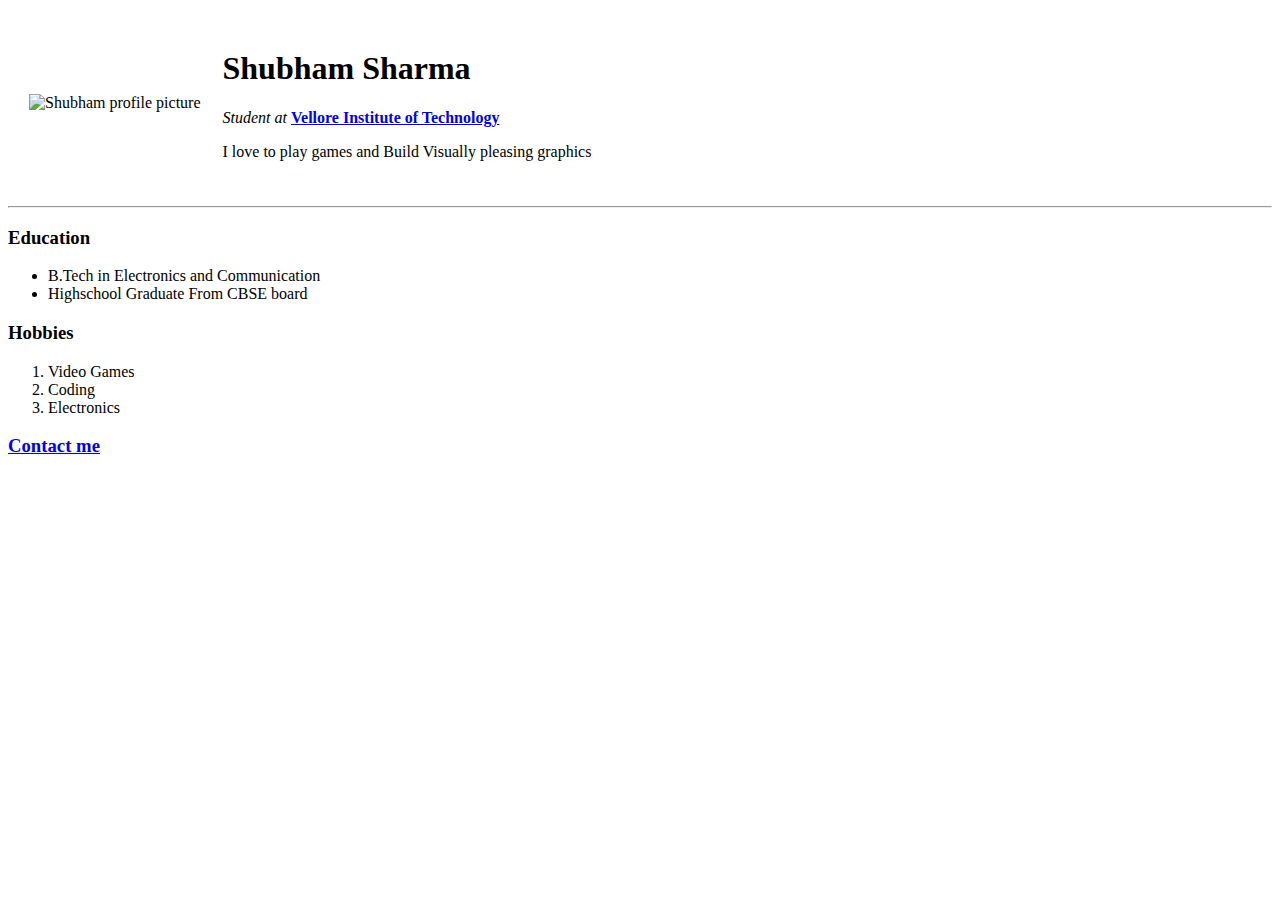
==== index.html @ e4d0092f "Update index.html" ====
<!DOCTYPE html>
<html lang="en">
<head>
    <meta charset="UTF-8">
    <meta name="viewport" content="width=device-width, initial-scale=1.0">
    <title>Hello world</title>
</head>
<body>
    <table cellspacing="20">
        <tr>
            <td>
                <img src="https://media.licdn.com/dms/image/D5635AQHu56lWd7CQ6A/profile-framedphoto-shrink_400_400/0/1686768430364?e=1692442800&v=beta&t=KPoHhkGUoBYBgE0PemJKGHDzHZt-pW7GcNJ5ehAYLjE" alt="Shubham profile picture" height="50px" width="50px">

            </td>
            <td> <h1>
                Shubham Sharma
            </h1>
            <p><em>Student at </em><strong><a href="https://vtop.vit.ac.in/vtop/initialProcess">Vellore Institute of Technology</a></strong> </p>
            <p>I love to play games and Build Visually pleasing graphics</p></td>
        </tr>
    </table>
   
   
    <hr>
    <h3><strong>Education</strong></h3>
    <ul>
        <li>B.Tech in Electronics and Communication </li>
        <li>Highschool Graduate From CBSE board</li>
    </ul>
    <h3>Hobbies</h3>
    <ol>
        <li>Video Games</li>
        <li>Coding</li>
        <li>Electronics</li>
    </ol>
    <h3><strong><a href="contact.html">Contact me</a></strong></h3>


    </body>
</body>
</html>
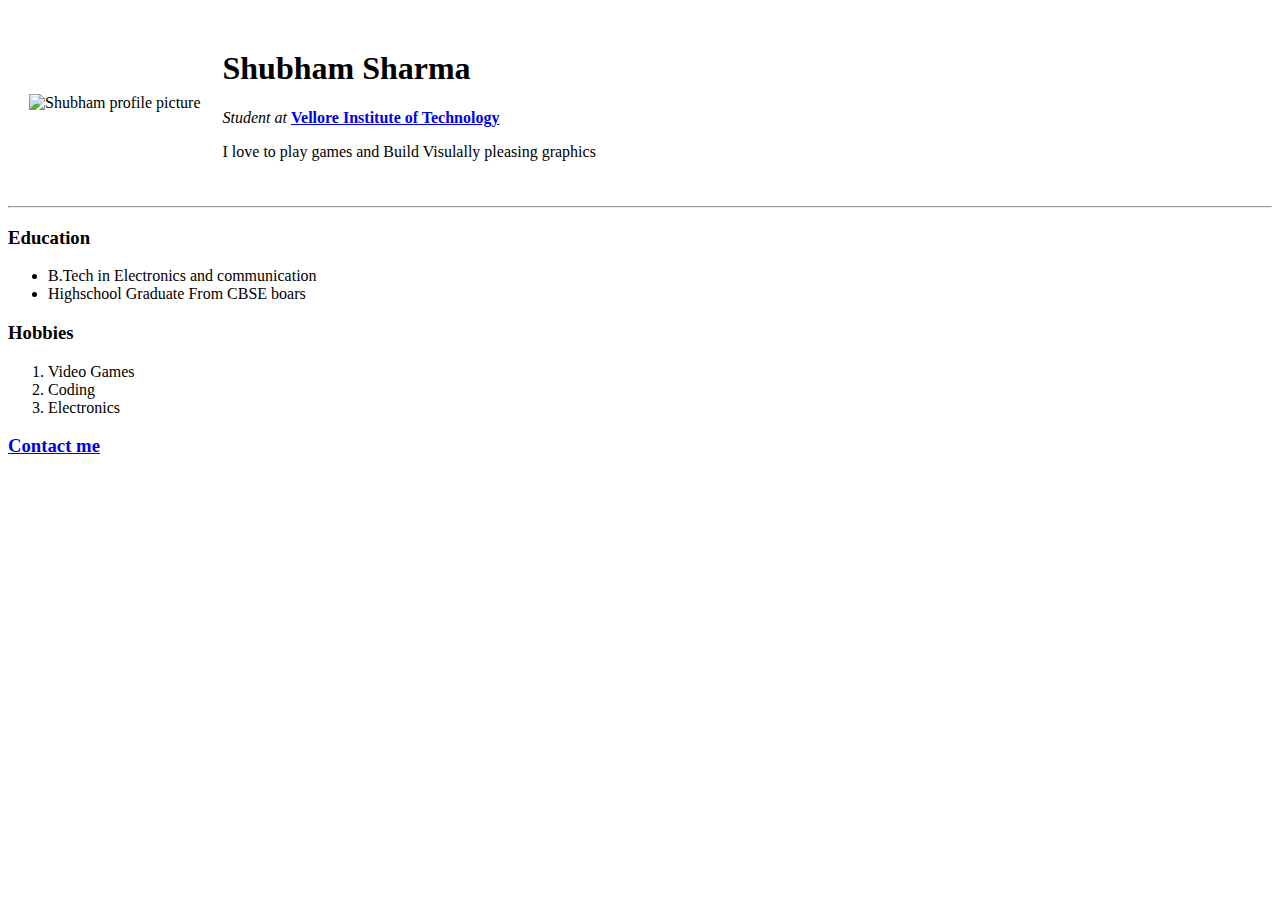
==== commit b61a2e10: "Merge branch 'main' of https://github.com/aeroscissorz/jssss" ====
--- a/index.html
+++ b/index.html
@@ -9,14 +9,14 @@
     <table cellspacing="20">
         <tr>
             <td>
-                <img src="https://media.licdn.com/dms/image/D5635AQHu56lWd7CQ6A/profile-framedphoto-shrink_400_400/0/1686768430364?e=1692442800&v=beta&t=KPoHhkGUoBYBgE0PemJKGHDzHZt-pW7GcNJ5ehAYLjE" alt="Shubham profile picture" height="50px" width="50px">
+                <img src="https://media.licdn.com/dms/image/D5635AQHu56lWd7CQ6A/profile-framedphoto-shrink_400_400/0/1686768430364?e=1692442800&v=beta&t=KPoHhkGUoBYBgE0PemJKGHDzHZt-pW7GcNJ5ehAYLjE" alt="Shubham profile picture" height="10%" width="10%">
 
             </td>
             <td> <h1>
                 Shubham Sharma
             </h1>
             <p><em>Student at </em><strong><a href="https://vtop.vit.ac.in/vtop/initialProcess">Vellore Institute of Technology</a></strong> </p>
-            <p>I love to play games and Build Visually pleasing graphics</p></td>
+            <p>I love to play games and Build Visulally pleasing graphics</p></td>
         </tr>
     </table>
    
@@ -24,8 +24,8 @@
     <hr>
     <h3><strong>Education</strong></h3>
     <ul>
-        <li>B.Tech in Electronics and Communication </li>
-        <li>Highschool Graduate From CBSE board</li>
+        <li>B.Tech in Electronics and communication</li>
+        <li>Highschool Graduate From CBSE boars</li>
     </ul>
     <h3>Hobbies</h3>
     <ol>
@@ -38,4 +38,4 @@
 
     </body>
 </body>
-</html>
+</html>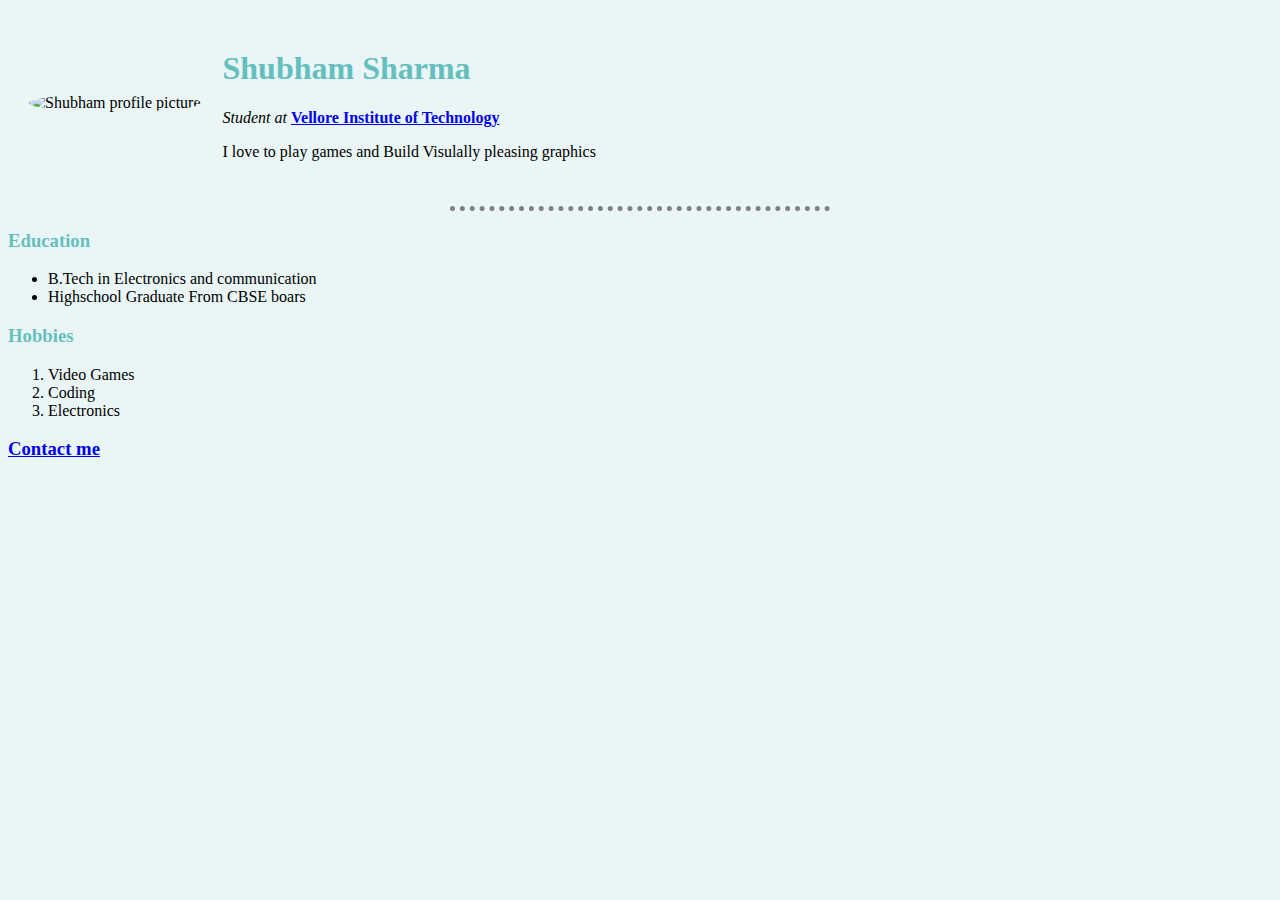
==== commit 22b8f32e: "uui" ====
--- a/index.html
+++ b/index.html
@@ -4,12 +4,13 @@
     <meta charset="UTF-8">
     <meta name="viewport" content="width=device-width, initial-scale=1.0">
     <title>Hello world</title>
+    <link rel="stylesheet" href="css/styles.css">
 </head>
 <body>
     <table cellspacing="20">
         <tr>
             <td>
-                <img src="https://media.licdn.com/dms/image/D5635AQHu56lWd7CQ6A/profile-framedphoto-shrink_400_400/0/1686768430364?e=1692442800&v=beta&t=KPoHhkGUoBYBgE0PemJKGHDzHZt-pW7GcNJ5ehAYLjE" alt="Shubham profile picture" height="10%" width="10%">
+                <img src="https://media.licdn.com/dms/image/D5635AQHu56lWd7CQ6A/profile-framedphoto-shrink_400_400/0/1686768430364?e=1692442800&v=beta&t=KPoHhkGUoBYBgE0PemJKGHDzHZt-pW7GcNJ5ehAYLjE" alt="Shubham profile picture" height="150px" width="150px">
 
             </td>
             <td> <h1>
@@ -35,7 +36,5 @@
     </ol>
     <h3><strong><a href="contact.html">Contact me</a></strong></h3>
 
-
-    </body>
 </body>
-</html>+</html>
--- a/css/styles.css
+++ b/css/styles.css
@@ -0,0 +1,20 @@
+body{
+    background-color: #eaf6f6;
+}
+hr{
+    
+    border-style:none;
+    border-top-style: dotted;
+    border-color: grey;
+    border-width: 5px;
+    width: 30%;
+}
+h1{
+    color: #66bfbf;
+}
+h3{
+    color: #66bfbf;
+}
+img{
+    border-radius: 50%;
+}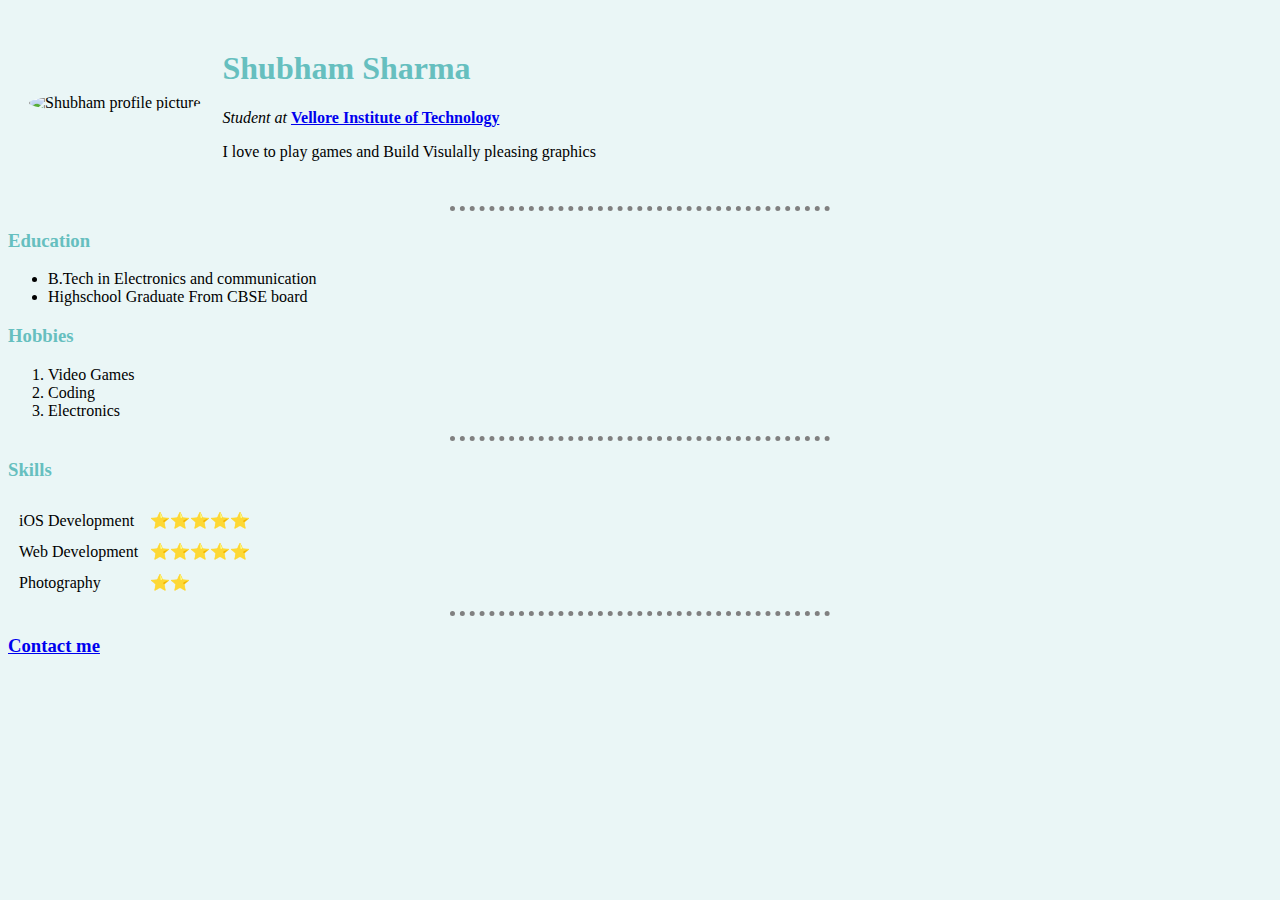
==== commit 62a9e06a: "css changed" ====
--- a/index.html
+++ b/index.html
@@ -20,13 +20,11 @@
             <p>I love to play games and Build Visulally pleasing graphics</p></td>
         </tr>
     </table>
-   
-   
     <hr>
     <h3><strong>Education</strong></h3>
     <ul>
         <li>B.Tech in Electronics and communication</li>
-        <li>Highschool Graduate From CBSE boars</li>
+        <li>Highschool Graduate From CBSE board</li>
     </ul>
     <h3>Hobbies</h3>
     <ol>
@@ -34,7 +32,25 @@
         <li>Coding</li>
         <li>Electronics</li>
     </ol>
+    <hr>
+    <h3>Skills</h3>
+    <table cellspacing="10">
+      <tr>
+        <td>iOS Development</td>
+        <td>⭐️⭐️⭐️⭐️⭐️</td>
+      </tr>
+      <tr>
+        <td>Web Development</td>
+        <td>⭐️⭐️⭐️⭐️⭐️</td>
+      </tr>
+      <tr>
+        <td>Photography</td>
+        <td>⭐️⭐️</td>
+      </tr>
+    </table>
+    <hr>
     <h3><strong><a href="contact.html">Contact me</a></strong></h3>
+    
 
 </body>
 </html>
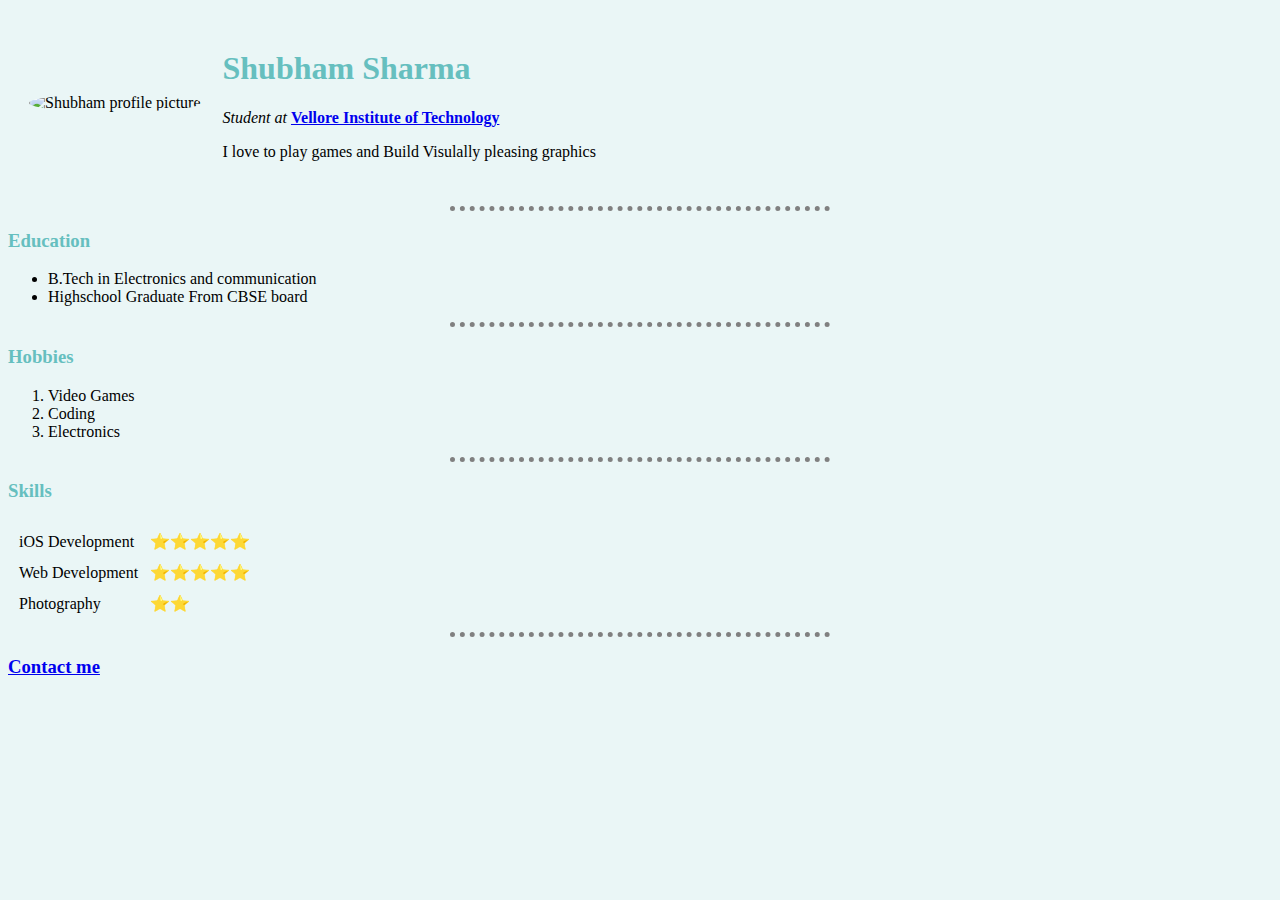
==== commit 4d4258fb: "day 5" ====
--- a/index.html
+++ b/index.html
@@ -26,14 +26,15 @@
         <li>B.Tech in Electronics and communication</li>
         <li>Highschool Graduate From CBSE board</li>
     </ul>
-    <h3>Hobbies</h3>
+    <hr>
+    <h3 class="hoverr">Hobbies</h3>
     <ol>
         <li>Video Games</li>
         <li>Coding</li>
         <li>Electronics</li>
     </ol>
     <hr>
-    <h3>Skills</h3>
+    <h3 class="hoverr">Skills</h3>
     <table cellspacing="10">
       <tr>
         <td>iOS Development</td>
--- a/css/styles.css
+++ b/css/styles.css
@@ -17,4 +17,9 @@
 }
 img{
     border-radius: 50%;
+}
+.hoverr:hover{
+    background-color: gold;
+    background-size: 20px;
+    width: 80px;
 }